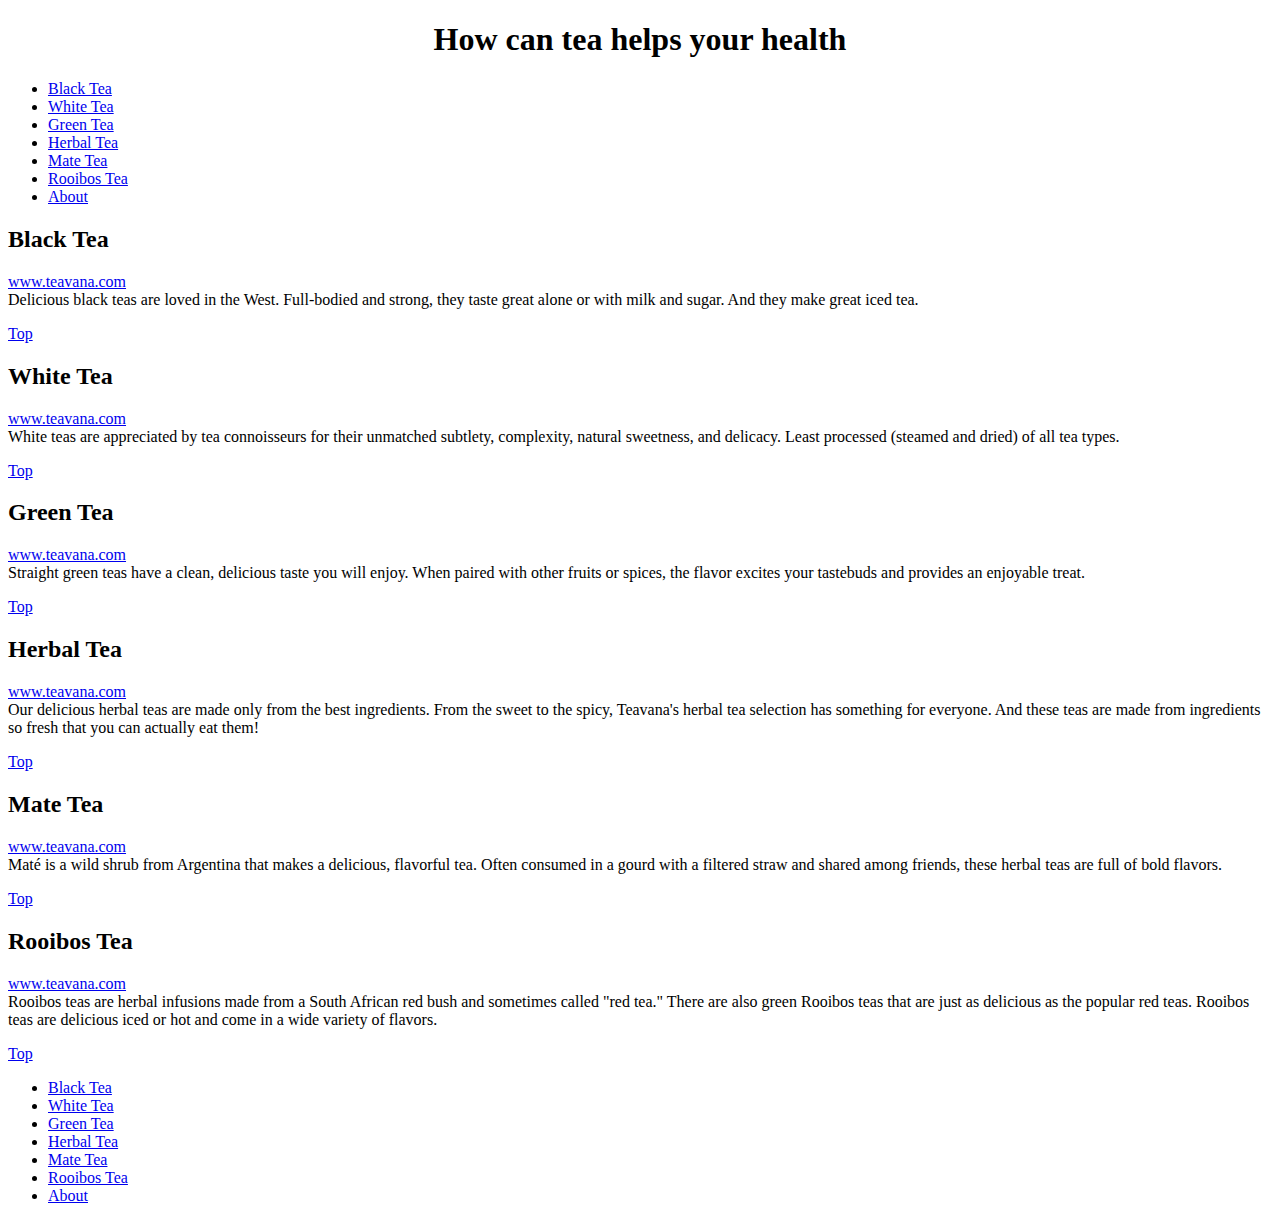
==== linking_it_up/index.html @ 3e8e17c8 "added discription" ====
<!DOCTYPE html>
<!--my work-->
<html lang="en">
	<head>
		<meta charset="utf-8" />
		<title>Tea types help your health</title>
	</head>
	<body>

		<h1 style="text-align: center;">How can tea helps your health</h1>


		<ul class="nav">
			<li><a href="#black">Black Tea</a></li>
			<li><a href="#white">White Tea</a></li>
			<li><a href="#green">Green Tea</a></li>
			<li><a href="#herbal">Herbal Tea</a></li>
			<li><a href="#Mmate">Mate Tea</a></li>
			<li><a href="#rooibos">Rooibos Tea</a></li>
			<li><a href="about.html">About</a></li>
		</ul>


		<div>
			<h2 id="black">Black Tea</h2>
			<p><a href="http://www.teavana.com/the-teas/black-teas">www.teavana.com</a><br/>
	Delicious black teas are loved in the West. Full-bodied and strong, they taste great alone or with milk and sugar. And they make great iced tea.<br/></p>
			<p><a href="#black">Top</a></p>

			<h2 id="white">White Tea</h2>
			<p><a href="http://www.teavana.com/the-teas/white-teas">www.teavana.com</a><br/>
	White teas are appreciated by tea connoisseurs for their unmatched subtlety, complexity, natural sweetness, and delicacy. Least processed (steamed and dried) of all tea types.<br/></p>
			<p class="top"><a href="#black">Top</a></p>

			<h2 id="green">Green Tea</h2>
			<p><a href="http://www.teavana.com/the-teas/green-teas">www.teavana.com</a><br/>
	Straight green teas have a clean, delicious taste you will enjoy. When paired with other fruits or spices, the flavor excites your tastebuds and provides an enjoyable treat. 
<br/></p>
			<p><a href="#name">Top</a></p>

			<h2 id="herbal">Herbal Tea</h2>
			<p><a href="http://www.teavana.com/the-teas/herbal-teas">www.teavana.com</a><br/>
	Our delicious herbal teas are made only from the best ingredients. From the sweet to the spicy, Teavana's herbal tea selection has something for everyone. And these teas are made from ingredients so fresh that you can actually eat them!<br/>
			<p><a href="#black">Top</a></p>
			
			<h2 id="mate">Mate Tea</h2>
			<p><a href="http://www.teavana.com/the-teas/mate-teas">www.teavana.com</a><br/>
	Maté is a wild shrub from Argentina that makes a delicious, flavorful tea. Often consumed in a gourd with a filtered straw and shared among friends, these herbal teas are full of bold flavors.<br/>
			<p><a href="#black">Top</a></p>
			
			<h2 id="rooibos">Rooibos Tea</h2>
			<p><a href="http://www.teavana.com/the-teas/rooibos-teas">www.teavana.com</a><br/>
	Rooibos teas are herbal infusions made from a South African red bush and sometimes called "red tea." There are also green Rooibos teas that are just as delicious as the popular red teas. Rooibos teas are delicious iced or hot and come in a wide variety of flavors.<br/>
			<p><a href="#black">Top</a></p>
		</div>


		<div>
			<ul>
			<li><a href="#black">Black Tea</a></li>
			<li><a href="#white">White Tea</a></li>
			<li><a href="#green">Green Tea</a></li>
			<li><a href="#herbal">Herbal Tea</a></li>
			<li><a href="#Mmate">Mate Tea</a></li>
			<li><a href="#rooibos">Rooibos Tea</a></li>
			<li><a href="about.html">About</a></li>
		</ul>
		</div>
	</body>
</html>
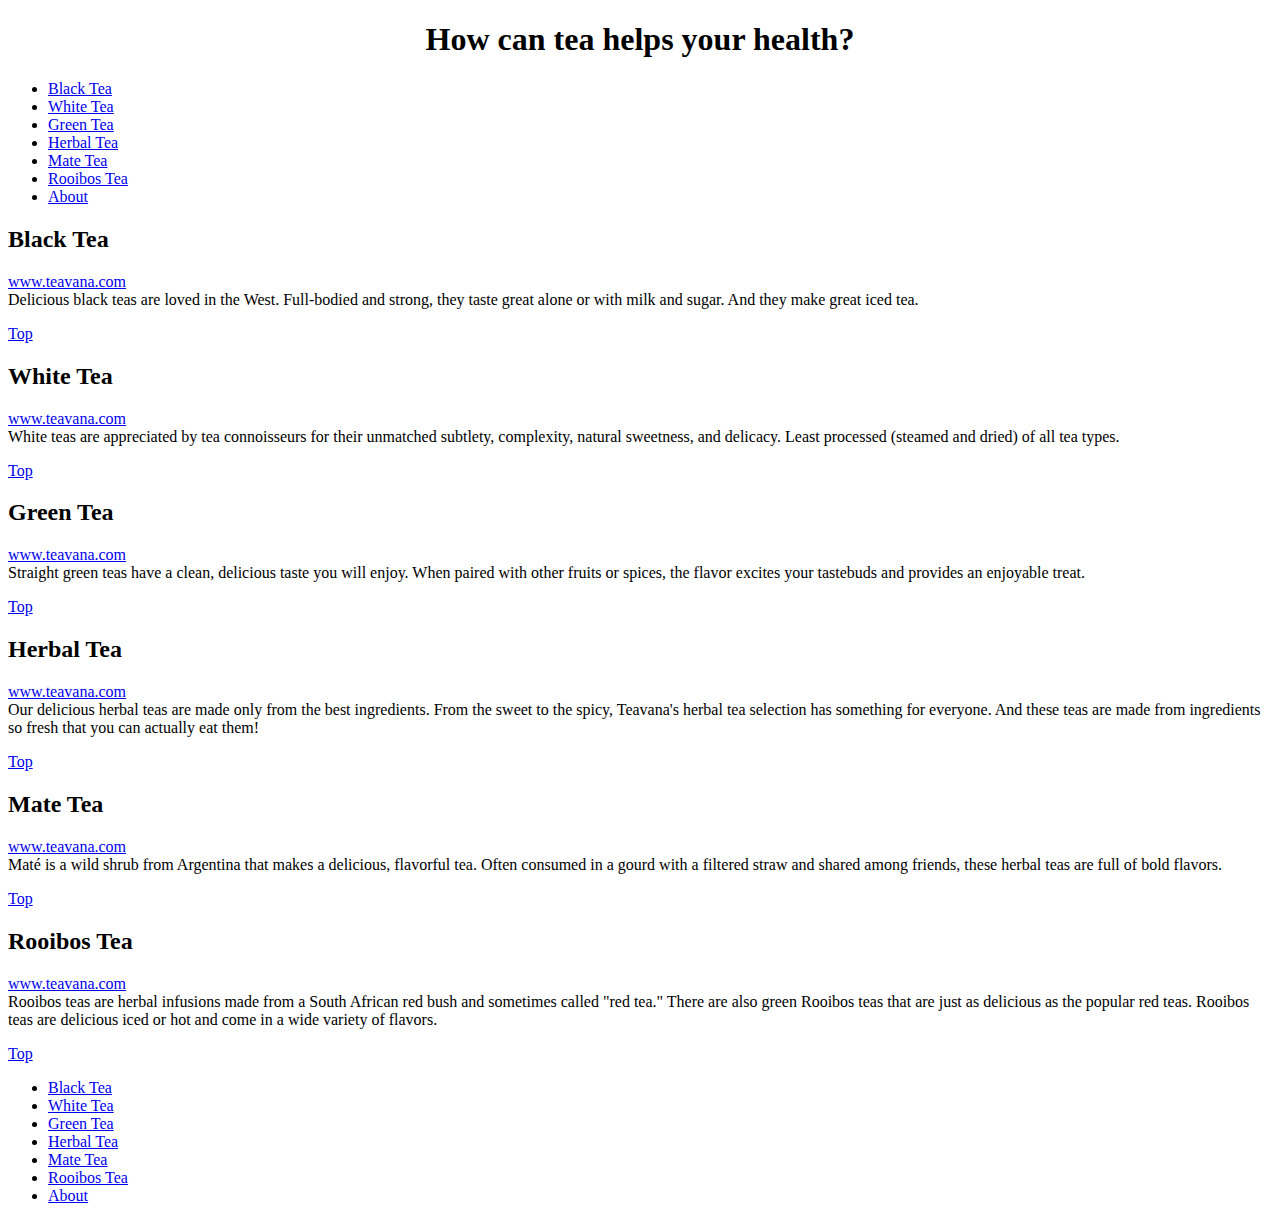
==== commit a54febee: "added question mark" ====
--- a/linking_it_up/index.html
+++ b/linking_it_up/index.html
@@ -7,7 +7,7 @@
 	</head>
 	<body>
 
-		<h1 style="text-align: center;">How can tea helps your health</h1>
+		<h1 style="text-align: center;">How can tea helps your health?</h1>
 
 
 		<ul class="nav">
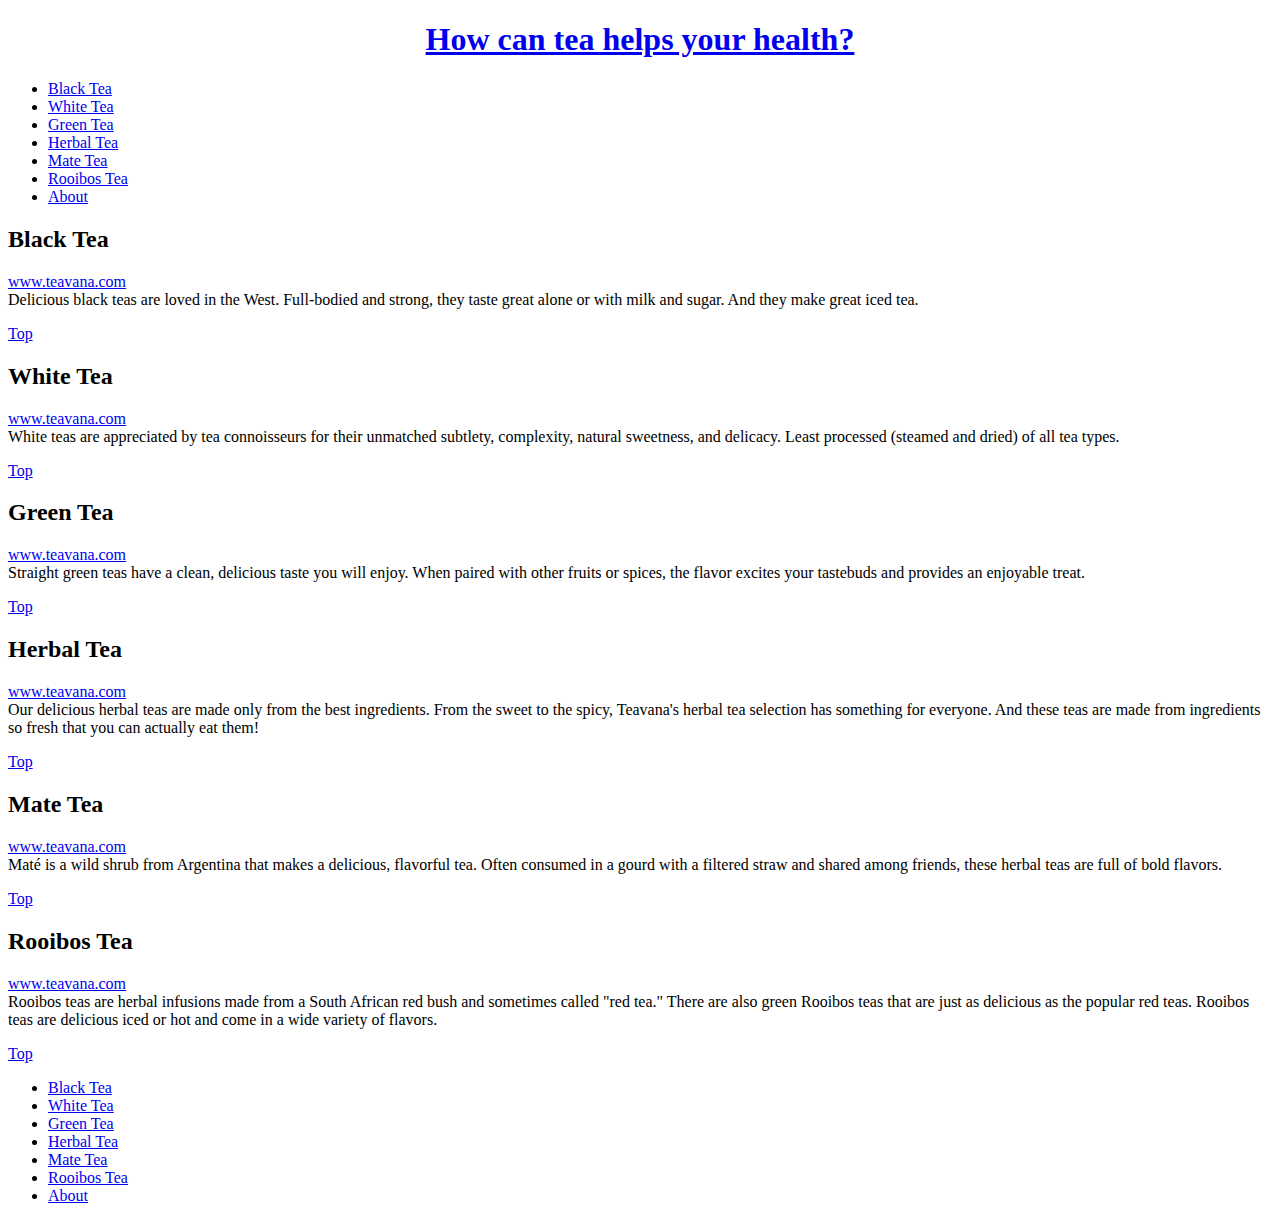
==== commit 8b36cd41: "added link" ====
--- a/linking_it_up/index.html
+++ b/linking_it_up/index.html
@@ -7,7 +7,7 @@
 	</head>
 	<body>
 
-		<h1 style="text-align: center;">How can tea helps your health?</h1>
+		<h1 style="text-align: center;"><a href="#">How can tea helps your health?</a></h1>
 
 
 		<ul class="nav">
@@ -15,7 +15,7 @@
 			<li><a href="#white">White Tea</a></li>
 			<li><a href="#green">Green Tea</a></li>
 			<li><a href="#herbal">Herbal Tea</a></li>
-			<li><a href="#Mmate">Mate Tea</a></li>
+			<li><a href="#mate">Mate Tea</a></li>
 			<li><a href="#rooibos">Rooibos Tea</a></li>
 			<li><a href="about.html">About</a></li>
 		</ul>
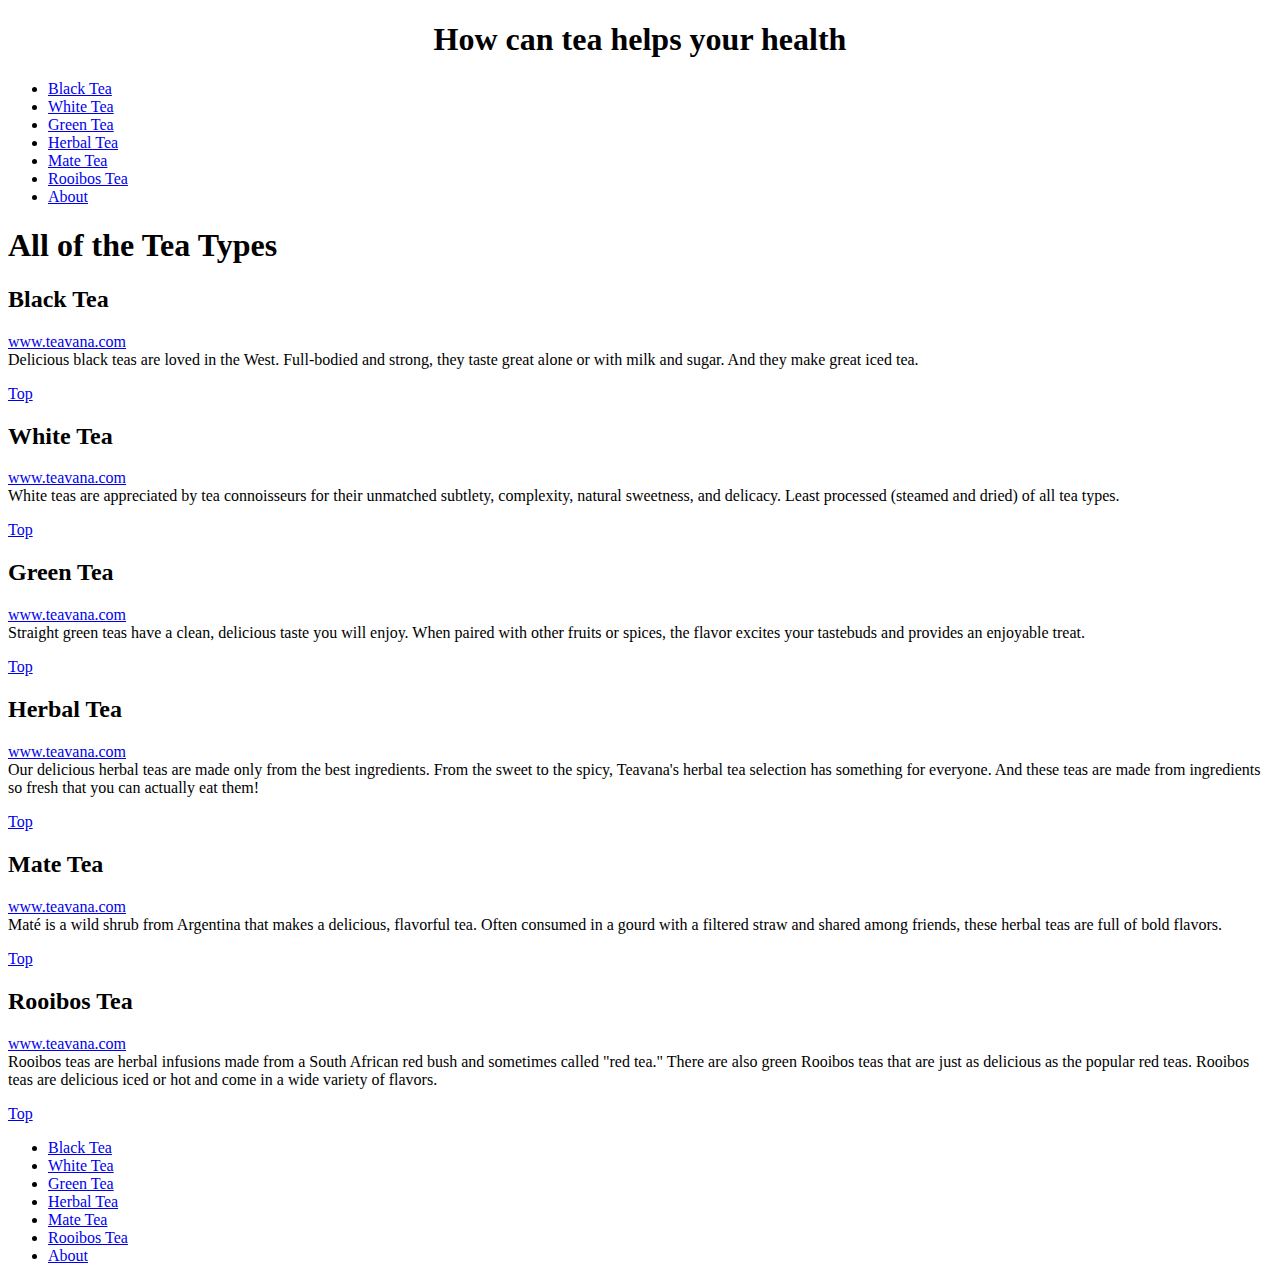
==== commit c2da30fa: "new html" ====
--- a/linking_it_up/index.html
+++ b/linking_it_up/index.html
@@ -6,65 +6,78 @@
 		<title>Tea types help your health</title>
 	</head>
 	<body>
-
-		<h1 style="text-align: center;"><a href="#">How can tea helps your health?</a></h1>
+		<header>
+			<h1 style="text-align: center;">How can tea helps your health</h1>
+			<nav class="nav">
+			<ul>
+				<li><a href="#black">Black Tea</a></li>
+				<li><a href="#white">White Tea</a></li>
+				<li><a href="#green">Green Tea</a></li>
+				<li><a href="#herbal">Herbal Tea</a></li>
+				<li><a href="#Mmate">Mate Tea</a></li>
+				<li><a href="#rooibos">Rooibos Tea</a></li>
+				<li><a href="about.html">About</a></li>
+			</ul>
+			</nav>
 
 
-		<ul class="nav">
-			<li><a href="#black">Black Tea</a></li>
-			<li><a href="#white">White Tea</a></li>
-			<li><a href="#green">Green Tea</a></li>
-			<li><a href="#herbal">Herbal Tea</a></li>
-			<li><a href="#mate">Mate Tea</a></li>
-			<li><a href="#rooibos">Rooibos Tea</a></li>
-			<li><a href="about.html">About</a></li>
-		</ul>
-
-
-		<div>
+		<section>
+			<h1>All of the Tea Types</h1>
+			<article>
 			<h2 id="black">Black Tea</h2>
 			<p><a href="http://www.teavana.com/the-teas/black-teas">www.teavana.com</a><br/>
 	Delicious black teas are loved in the West. Full-bodied and strong, they taste great alone or with milk and sugar. And they make great iced tea.<br/></p>
 			<p><a href="#black">Top</a></p>
+			</article>
 
+			<article>
 			<h2 id="white">White Tea</h2>
 			<p><a href="http://www.teavana.com/the-teas/white-teas">www.teavana.com</a><br/>
 	White teas are appreciated by tea connoisseurs for their unmatched subtlety, complexity, natural sweetness, and delicacy. Least processed (steamed and dried) of all tea types.<br/></p>
 			<p class="top"><a href="#black">Top</a></p>
+			</article>
 
+			<article>
 			<h2 id="green">Green Tea</h2>
 			<p><a href="http://www.teavana.com/the-teas/green-teas">www.teavana.com</a><br/>
 	Straight green teas have a clean, delicious taste you will enjoy. When paired with other fruits or spices, the flavor excites your tastebuds and provides an enjoyable treat. 
 <br/></p>
 			<p><a href="#name">Top</a></p>
+			</article>
 
+			<article>
 			<h2 id="herbal">Herbal Tea</h2>
 			<p><a href="http://www.teavana.com/the-teas/herbal-teas">www.teavana.com</a><br/>
 	Our delicious herbal teas are made only from the best ingredients. From the sweet to the spicy, Teavana's herbal tea selection has something for everyone. And these teas are made from ingredients so fresh that you can actually eat them!<br/>
 			<p><a href="#black">Top</a></p>
+			</article>
 			
+			<article>
 			<h2 id="mate">Mate Tea</h2>
 			<p><a href="http://www.teavana.com/the-teas/mate-teas">www.teavana.com</a><br/>
 	Maté is a wild shrub from Argentina that makes a delicious, flavorful tea. Often consumed in a gourd with a filtered straw and shared among friends, these herbal teas are full of bold flavors.<br/>
 			<p><a href="#black">Top</a></p>
+			</article>
 			
+			<article>
 			<h2 id="rooibos">Rooibos Tea</h2>
 			<p><a href="http://www.teavana.com/the-teas/rooibos-teas">www.teavana.com</a><br/>
 	Rooibos teas are herbal infusions made from a South African red bush and sometimes called "red tea." There are also green Rooibos teas that are just as delicious as the popular red teas. Rooibos teas are delicious iced or hot and come in a wide variety of flavors.<br/>
 			<p><a href="#black">Top</a></p>
-		</div>
+			</article>
+		</section>
 
 
-		<div>
+		<footer>
 			<ul>
-			<li><a href="#black">Black Tea</a></li>
-			<li><a href="#white">White Tea</a></li>
-			<li><a href="#green">Green Tea</a></li>
-			<li><a href="#herbal">Herbal Tea</a></li>
-			<li><a href="#Mmate">Mate Tea</a></li>
-			<li><a href="#rooibos">Rooibos Tea</a></li>
-			<li><a href="about.html">About</a></li>
-		</ul>
-		</div>
+				<li><a href="#black">Black Tea</a></li>
+				<li><a href="#white">White Tea</a></li>
+				<li><a href="#green">Green Tea</a></li>
+				<li><a href="#herbal">Herbal Tea</a></li>
+				<li><a href="#Mmate">Mate Tea</a></li>
+				<li><a href="#rooibos">Rooibos Tea</a></li>
+				<li><a href="about.html">About</a></li>
+			</ul>
+		</footer>
 	</body>
 </html>